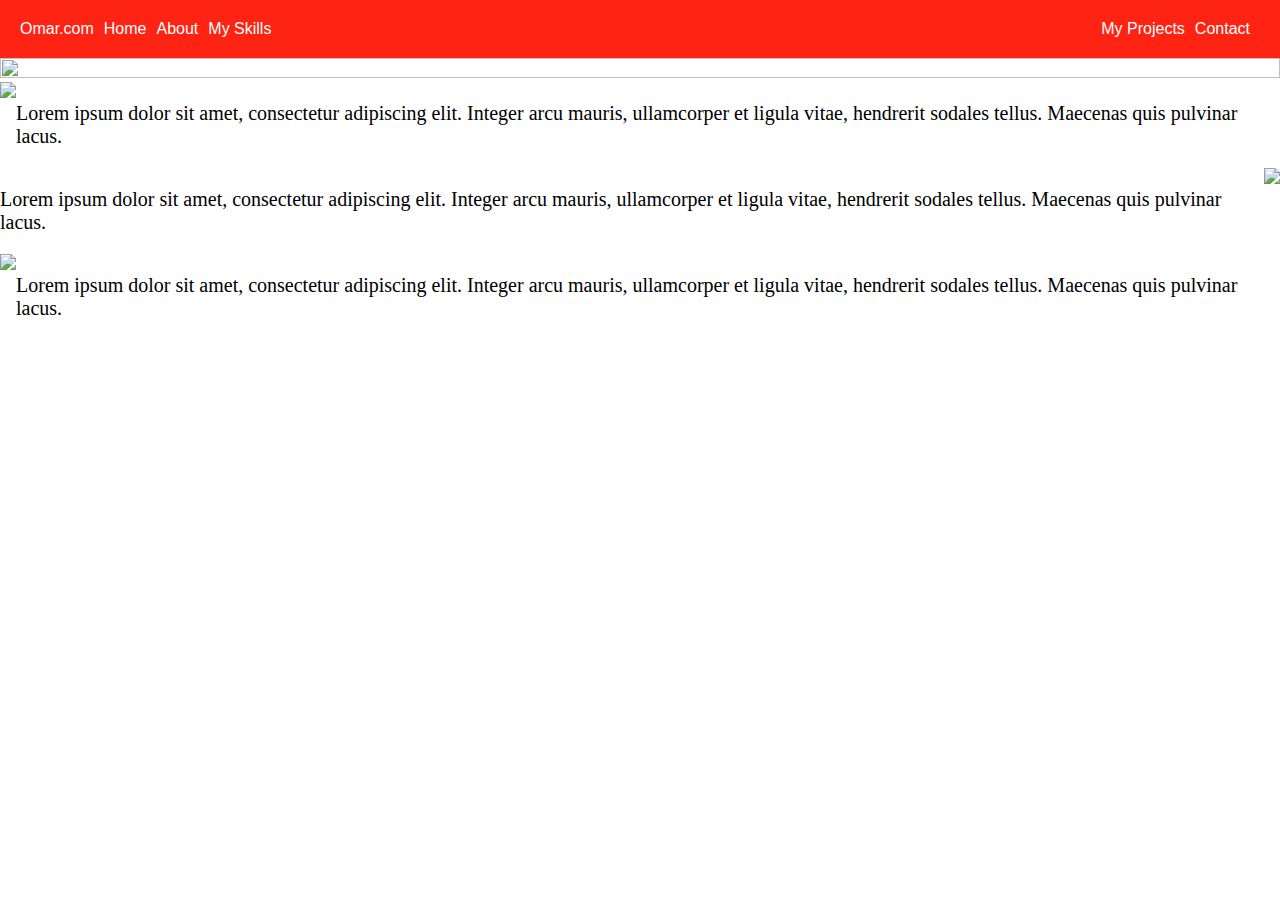
==== index.html @ a6f764cb "home page layout done." ====
<!DOCTYPE html>
<html>
<head>
    <meta charset="utf-8" />
    <meta http-equiv="X-UA-Compatible" content="IE=edge">
    <title>Omar's Portfolio</title>
    
    <meta name="viewport" content="width=device-width, initial-scale=1">
    <link rel="stylesheet" type="text/css" media="screen" href="style.css" />
    <link rel="stylesheet" href="https://use.fontawesome.com/releases/v5.2.0/css/all.css" integrity="sha384-hWVjflwFxL6sNzntih27bfxkr27PmbbK/iSvJ+a4+0owXq79v+lsFkW54bOGbiDQ" crossorigin="anonymous">
    <script src="https://cdnjs.cloudflare.com/ajax/libs/p5.js/0.6.1/p5.js"></script>
    <script src="sketch.js"></script>
</head>
<body>
 
<div class="Navbar">
        <div class="Navbar_link Navbar_link-brand">
                Omar.com
            </div>
            <div class="Navbar__Link Navbar_link-toggle">
                    <i class="fas fa-bars"></i>
                  </div>
    <nav class="Navbar_Items">
       
        <div class="Navbar_link">
            Home
        </div>
        <div class="Navbar_link">
            About
        </div>
        <div class="Navbar_link">
            My Skills
        </div>
    </nav>
    <nav class="Navbar_Items Navbar_Items--right">
        <div class="Navbar_link">
            My Projects
        </div>
        <div class="Navbar_link">
            Contact
            </div>
    </nav>
</div>

<div>
    <img id="main_img" src="assets/luffyd.png">
</div>

<div class="home_container">
     
            <img src="assets/fff2.png">
       

            <p>Lorem ipsum dolor sit amet,    
                    consectetur adipiscing elit. Integer arcu mauris, ullamcorper et 
                    ligula vitae, hendrerit sodales tellus. Maecenas quis pulvinar 
                    lacus.
            </p>
 </div>

 <div class="home_container">
    <p>Lorem ipsum dolor sit amet,    
        consectetur adipiscing elit. Integer arcu mauris, ullamcorper et 
        ligula vitae, hendrerit sodales tellus. Maecenas quis pulvinar 
        lacus.
</p>
    <img src="assets/fff2.png">
   
</div>

<div class="home_container">
     
    <img src="assets/fff2.png">


    <p>Lorem ipsum dolor sit amet,    
            consectetur adipiscing elit. Integer arcu mauris, ullamcorper et 
            ligula vitae, hendrerit sodales tellus. Maecenas quis pulvinar 
            lacus.
    </p>
</div>

</body>
</html>
---- style.css ----
body {
    margin: 0;
    padding: 0;
}

.Navbar {
    background-color: #FF2313;
    display: flex;
    padding: 20px;
    font-family: Verdana, Tahoma, sans-serif;
    color: white;
}

.Navbar_Items {
    display: flex;
}

.Navbar_link {
    padding-right: 10px;
}

.Navbar_Items--right {
    margin-left: auto;
}

.Navbar_link-toggle {
    display: none;
    
}

.Navbar_ToggleShow {
    display: flex;
}

/* a: link is the color/styling for an unvisited link */
/* a: link is the color/styling for a visited link */
a:link, a:visited { 
    display: block;
    font-weight: bold;
    color: red;
    background-color: orange;
    width: 300px;
    text-align: center;
    padding: 20px;
    text-transform: uppercase;
    text-decoration: none;
}

/* Code that changes the styling of a button on the navbar when hovering over it */
a:hover {
    background-color: aqua;
    color: purple;
}



#main_img {
    width: 100%;
    height: 100%;
}

p {
    font-size: 1.25rem;
}

.home_container {
    display: flex;
    justify-content: space-between;
}




/* What this query really means, is 
“If [device width] is less than or equal to 600px, then do {…}” */
@media (max-width: 800px) {
    p {
        
        font-size: 1.5rem;
        line-height: 1.5;
    }
    .Navbar,
    .Navbar_Items {
        flex-direction: column;
    }
    .Navbar_Items {
        display: none;
    }
    .Navbar_Items--right {
        margin-left: 0;
    }
    .Navbar_link-toggle {
        align-self: flex-end;
        display: initial;
        position: absolute;
        cursor: pointer;
    }
    .home_container {
        flex-direction: column;
    }
  
}
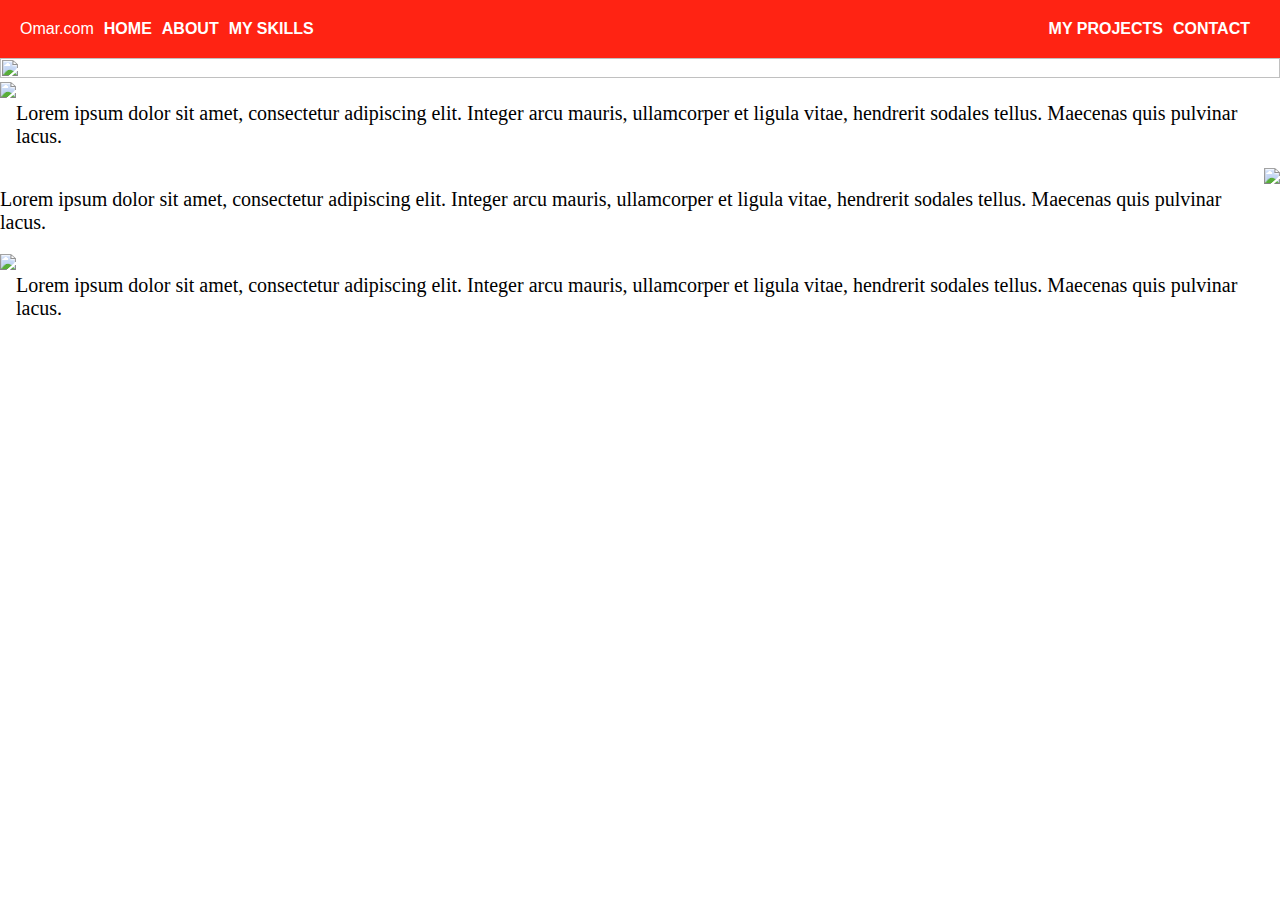
==== commit bc21c7ce: "better navbar" ====
--- a/index.html
+++ b/index.html
@@ -23,21 +23,21 @@
     <nav class="Navbar_Items">
        
         <div class="Navbar_link">
-            Home
+            <a href="index.html">Home</a>
         </div>
         <div class="Navbar_link">
-            About
+            <a href="about.html">About</a>
         </div>
         <div class="Navbar_link">
-            My Skills
+            <a href="mySkills.html">My Skills</a>
         </div>
     </nav>
     <nav class="Navbar_Items Navbar_Items--right">
         <div class="Navbar_link">
-            My Projects
+            <a href="myProjects.html">My Projects</a>
         </div>
         <div class="Navbar_link">
-            Contact
+            <a href="contact.html">Contact</a>
             </div>
     </nav>
 </div>
--- a/style.css
+++ b/style.css
@@ -37,11 +37,11 @@
 a:link, a:visited { 
     display: block;
     font-weight: bold;
-    color: red;
-    background-color: orange;
-    width: 300px;
+
+ color: white;
+  
     text-align: center;
-    padding: 20px;
+
     text-transform: uppercase;
     text-decoration: none;
 }
